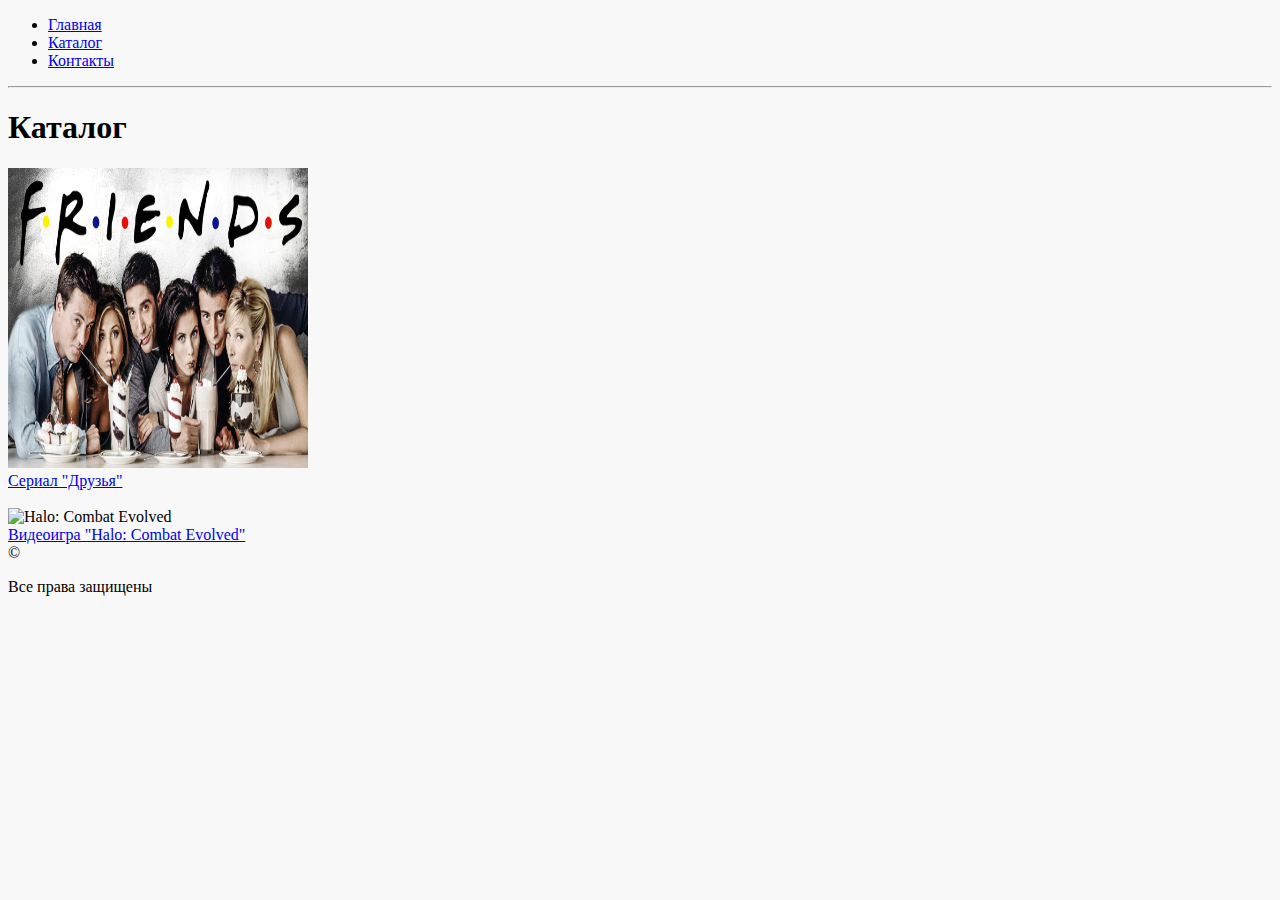
==== catalog.html @ 2cf90d84 "Загрузка на Github" ====
<!DOCTYPE html>
<html lang="ru">
<head>
	<meta charset="utf-8">
	<link rel="stylesheet" type="text/css" href="css/style.css">
	<title>Каталог</title>
</head>
<body>
	<ul>
		<li><a href="index.html">Главная</a></li>
		<li><a href="catalog.html">Каталог</a></li>
		<li><a href="contacts.html">Контакты</a></li>
	</ul>
	<hr />
	<h1>Каталог</h1>

	<img src="img/friends.jpg"
		alt="friends"
		title="Друзья"
		width="300" height="300"
	/>
	<br>
	<a href="friends.html">Сериал "Друзья"</a>
	<br><br>

	<img src="img/HaloCE.jpg"
		alt="Halo: Combat Evolved"
		title="Halo: Combat Evolved"
		width="300" height="300"
	/>
	<br>
	<a href="HaloCE.html">Видеоигра "Halo: Combat Evolved"</a>
	<br>
	<footer>
		&copy;
		<p>Все права защищены</p>
	</footer>
</body>

</html>
---- css/style.css ----
body{
  background-color: #f8f8f8;
}
.menu li{
  font-style: italic;
  font-size: 20px;
  list-style-type: none;
}
.menu li a{
  color: #8B00FF;
}
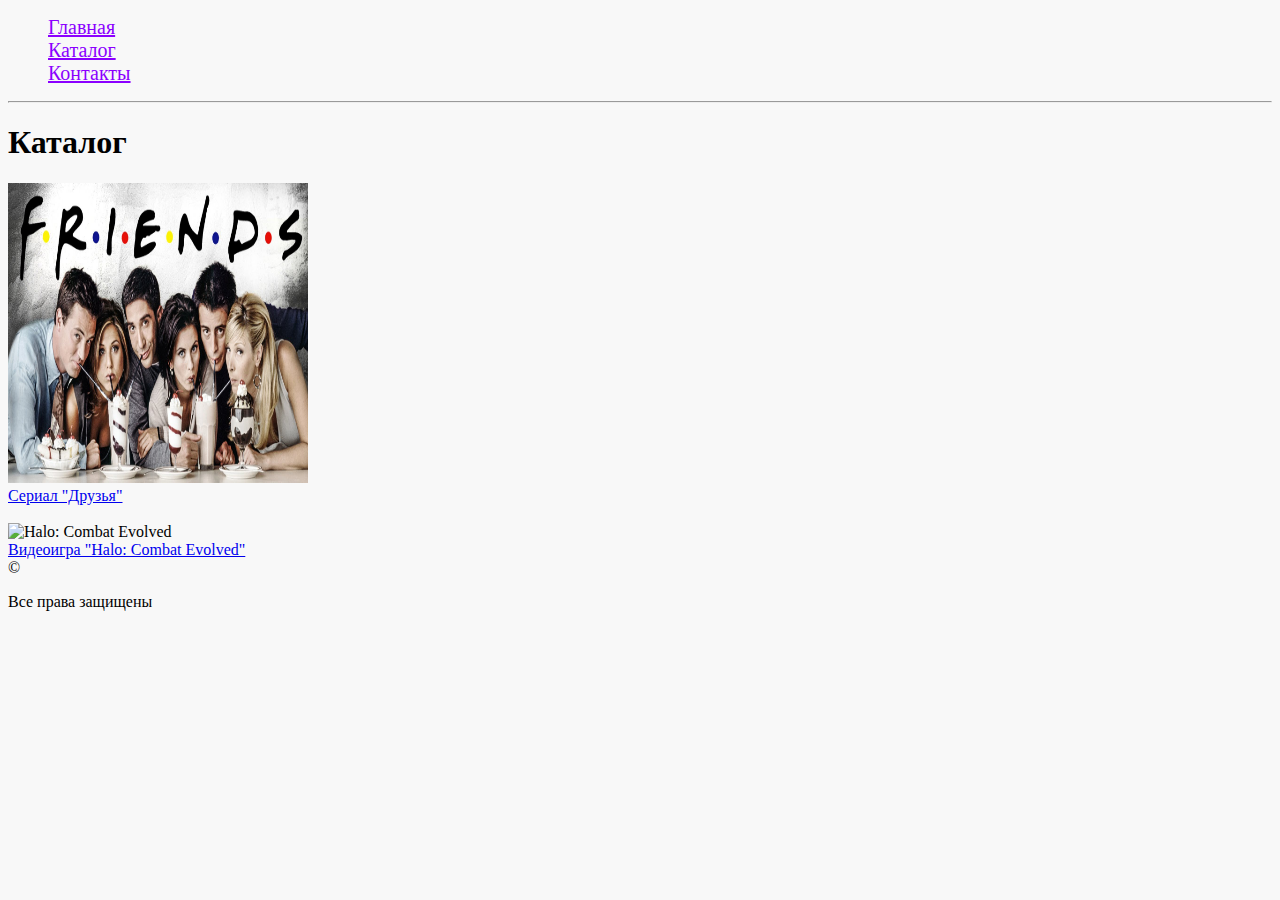
==== commit b1dca0e2: "Merge pull request #2 from shiftyhead/lesson3_css" ====
--- a/catalog.html
+++ b/catalog.html
@@ -6,7 +6,7 @@
 	<title>Каталог</title>
 </head>
 <body>
-	<ul>
+	<ul class="menu">
 		<li><a href="index.html">Главная</a></li>
 		<li><a href="catalog.html">Каталог</a></li>
 		<li><a href="contacts.html">Контакты</a></li>
--- a/css/style.css
+++ b/css/style.css
@@ -1,11 +1,53 @@
 body{
   background-color: #f8f8f8;
 }
+
 .menu li{
-  font-style: italic;
+  font-style: normal;
   font-size: 20px;
   list-style-type: none;
 }
+
 .menu li a{
   color: #8B00FF;
 }
+
+.content_pages h1, h2{
+  color: black;
+  font-size: 18px;
+  font-weight: 400;
+  background-color: #eaeaea;
+}
+
+.content_pages h1 + p{
+  color: #707070;
+  font-size: 14px;
+  font-style: italic;
+  line-height: 16px;
+}
+
+.content_pages h2 + p{
+  color: #484343;
+  font-size: 16px;
+  font-weight: 400;
+  line-height: 24px;
+  text-align: left;
+}
+
+.content_pages ul{
+  color: black;
+  font-size: 16px;
+  list-style-image: url(../img/marker.png);
+}
+
+.user_data input[type="text"]{
+  width: 400px;
+  height: 20px;
+  color: #606060;
+  font-size: 20px;
+  font-style: italic;
+}
+
+a img{
+  border:2px solid black
+}
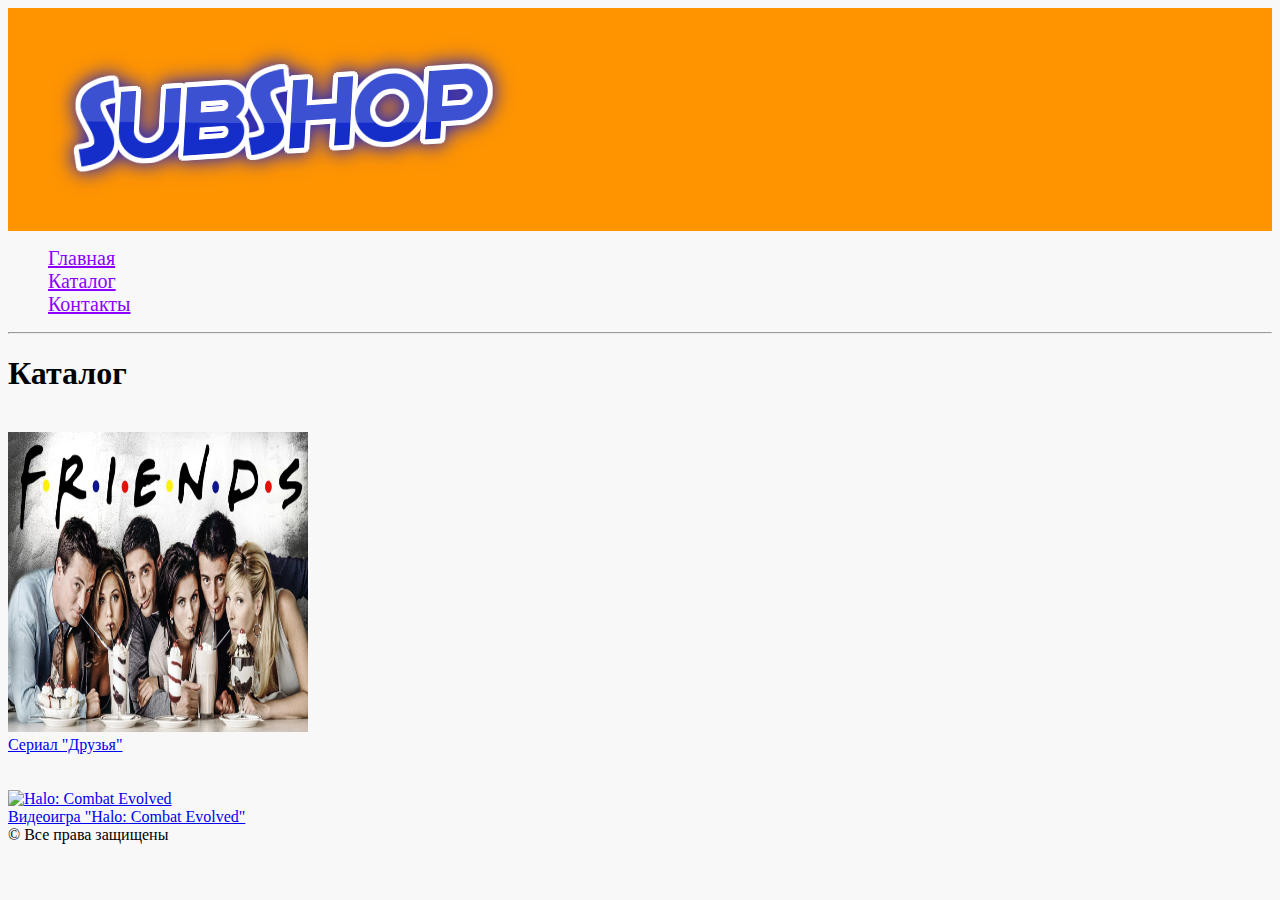
==== commit 5cead511: "Merge pull request #4 from shiftyhead/lesson4" ====
--- a/catalog.html
+++ b/catalog.html
@@ -6,35 +6,46 @@
 	<title>Каталог</title>
 </head>
 <body>
-	<ul class="menu">
-		<li><a href="index.html">Главная</a></li>
-		<li><a href="catalog.html">Каталог</a></li>
-		<li><a href="contacts.html">Контакты</a></li>
-	</ul>
+	<div class="header">
+		<div class="header_logo">
+			<img src="img/logo.png" alt="logo">
+		</div>
+		<ul class="menu">
+			<li><a href="index.html">Главная</a></li>
+			<li><a href="catalog.html">Каталог</a></li>
+			<li><a href="contacts.html">Контакты</a></li>
+		</ul>
+	</div>
 	<hr />
 	<h1>Каталог</h1>
 
-	<img src="img/friends.jpg"
-		alt="friends"
-		title="Друзья"
-		width="300" height="300"
-	/>
 	<br>
-	<a href="friends.html">Сериал "Друзья"</a>
+	<a href="friends.html">
+		<img src="img/friends.jpg"
+			alt="friends"
+			title="Друзья"
+			width="300" height="300"
+		/>
+		<br>
+		Сериал "Друзья"
+	</a>
 	<br><br>
 
-	<img src="img/HaloCE.jpg"
-		alt="Halo: Combat Evolved"
-		title="Halo: Combat Evolved"
-		width="300" height="300"
-	/>
+
 	<br>
-	<a href="HaloCE.html">Видеоигра "Halo: Combat Evolved"</a>
+	<a href="HaloCE.html">
+		<img src="img/HaloCE.jpg"
+			alt="Halo: Combat Evolved"
+			title="Halo: Combat Evolved"
+			width="300" height="300"
+		/>
+		<br>
+		Видеоигра "Halo: Combat Evolved"
+	</a>
 	<br>
-	<footer>
-		&copy;
-		<p>Все права защищены</p>
-	</footer>
+	<div class="footer">
+		&copy; Все права защищены
+	</div>
 </body>
 
 </html>
--- a/css/style.css
+++ b/css/style.css
@@ -10,6 +10,18 @@
 
 .menu li a{
   color: #8B00FF;
+}
+
+.menu li a:hover{
+  color: #1896FF;
+}
+
+.menu li a:active{
+  color: red;
+}
+
+.content_pages a img{
+  border:2px solid black
 }
 
 .content_pages h1, h2{
@@ -40,14 +52,26 @@
   list-style-image: url(../img/marker.png);
 }
 
+.header_logo{
+  background-color: #ff9400;
+  margin-top: 0;
+  padding: 20px 20px 20px 40px;
+}
+
 .user_data input[type="text"]{
   width: 400px;
   height: 20px;
   color: #606060;
   font-size: 20px;
   font-style: italic;
+  text-transform: capitalize;
 }
 
-a img{
-  border:2px solid black
+.user_data input[type="text"]:nth-child(2):focus{
+  color: white;
+  background-color: blue;
 }
+
+table, th, td{
+  border: 1px solid black;
+}
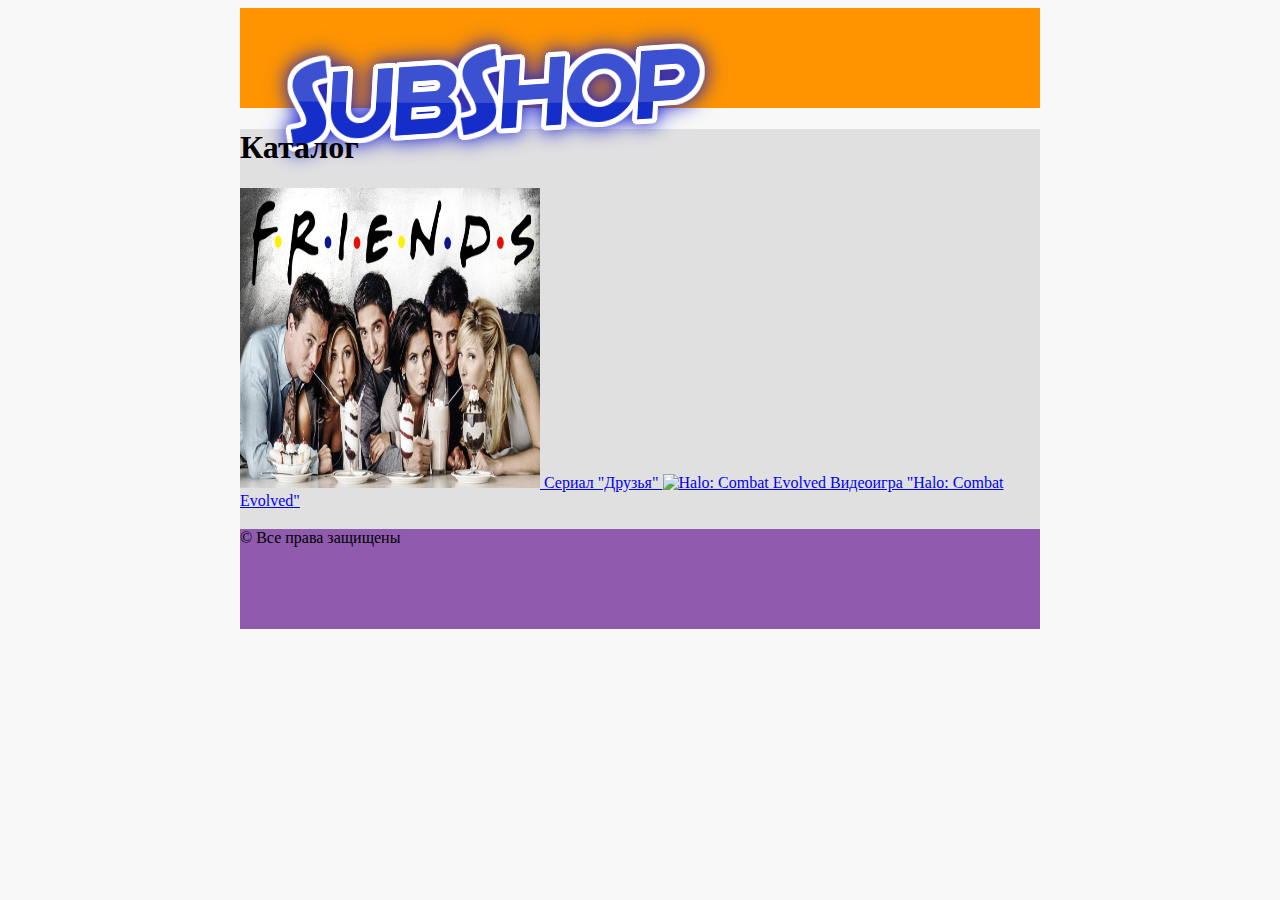
==== commit 9ab4392e: "все страницы приведены к виду container   header   content   footer" ====
--- a/catalog.html
+++ b/catalog.html
@@ -6,46 +6,46 @@
 	<title>Каталог</title>
 </head>
 <body>
-	<div class="header">
-		<div class="header_logo">
-			<img src="img/logo.png" alt="logo">
+
+	<div class="container">
+
+		<div class="header">
+			<div class="header_logo">
+				<img src="img/logo.png" alt="logo">
+			</div>
+			<ul class="menu">
+				<li><a href="index.html">Главная</a></li>
+				<li><a href="catalog.html">Каталог</a></li>
+				<li><a href="contacts.html">Контакты</a></li>
+			</ul>
 		</div>
-		<ul class="menu">
-			<li><a href="index.html">Главная</a></li>
-			<li><a href="catalog.html">Каталог</a></li>
-			<li><a href="contacts.html">Контакты</a></li>
-		</ul>
+
+		<div class="content">
+			<h1>Каталог</h1>
+			<a href="friends.html">
+				<img src="img/friends.jpg"
+					alt="friends"
+					title="Друзья"
+					width="300" height="300"
+				/>
+				Сериал "Друзья"
+			</a>
+			<a href="HaloCE.html">
+				<img src="img/HaloCE.jpg"
+					alt="Halo: Combat Evolved"
+					title="Halo: Combat Evolved"
+					width="300" height="300"
+				/>
+				Видеоигра "Halo: Combat Evolved"
+			</a>
+		</div>
+
+		<div class="footer">
+			&copy; Все права защищены
+		</div>
+
 	</div>
-	<hr />
-	<h1>Каталог</h1>
 
-	<br>
-	<a href="friends.html">
-		<img src="img/friends.jpg"
-			alt="friends"
-			title="Друзья"
-			width="300" height="300"
-		/>
-		<br>
-		Сериал "Друзья"
-	</a>
-	<br><br>
-
-
-	<br>
-	<a href="HaloCE.html">
-		<img src="img/HaloCE.jpg"
-			alt="Halo: Combat Evolved"
-			title="Halo: Combat Evolved"
-			width="300" height="300"
-		/>
-		<br>
-		Видеоигра "Halo: Combat Evolved"
-	</a>
-	<br>
-	<div class="footer">
-		&copy; Все права защищены
-	</div>
 </body>
 
 </html>
--- a/css/style.css
+++ b/css/style.css
@@ -1,3 +1,28 @@
+.container{
+  width: 800px;
+  margin: 0 auto;
+}
+
+.header{
+  background-color: #ff9400;
+  height: 100px;
+}
+
+.content{
+  background-color: #E1E0E1;
+  height: 400px;
+}
+
+.footer{
+  background-color: #905BAE;
+  height: 100px;
+}
+
+.header img{
+  height: inherit;
+  margin-left: 20px;
+}
+
 body{
   background-color: #f8f8f8;
 }
@@ -52,11 +77,7 @@
   list-style-image: url(../img/marker.png);
 }
 
-.header_logo{
-  background-color: #ff9400;
-  margin-top: 0;
-  padding: 20px 20px 20px 40px;
-}
+
 
 .user_data input[type="text"]{
   width: 400px;
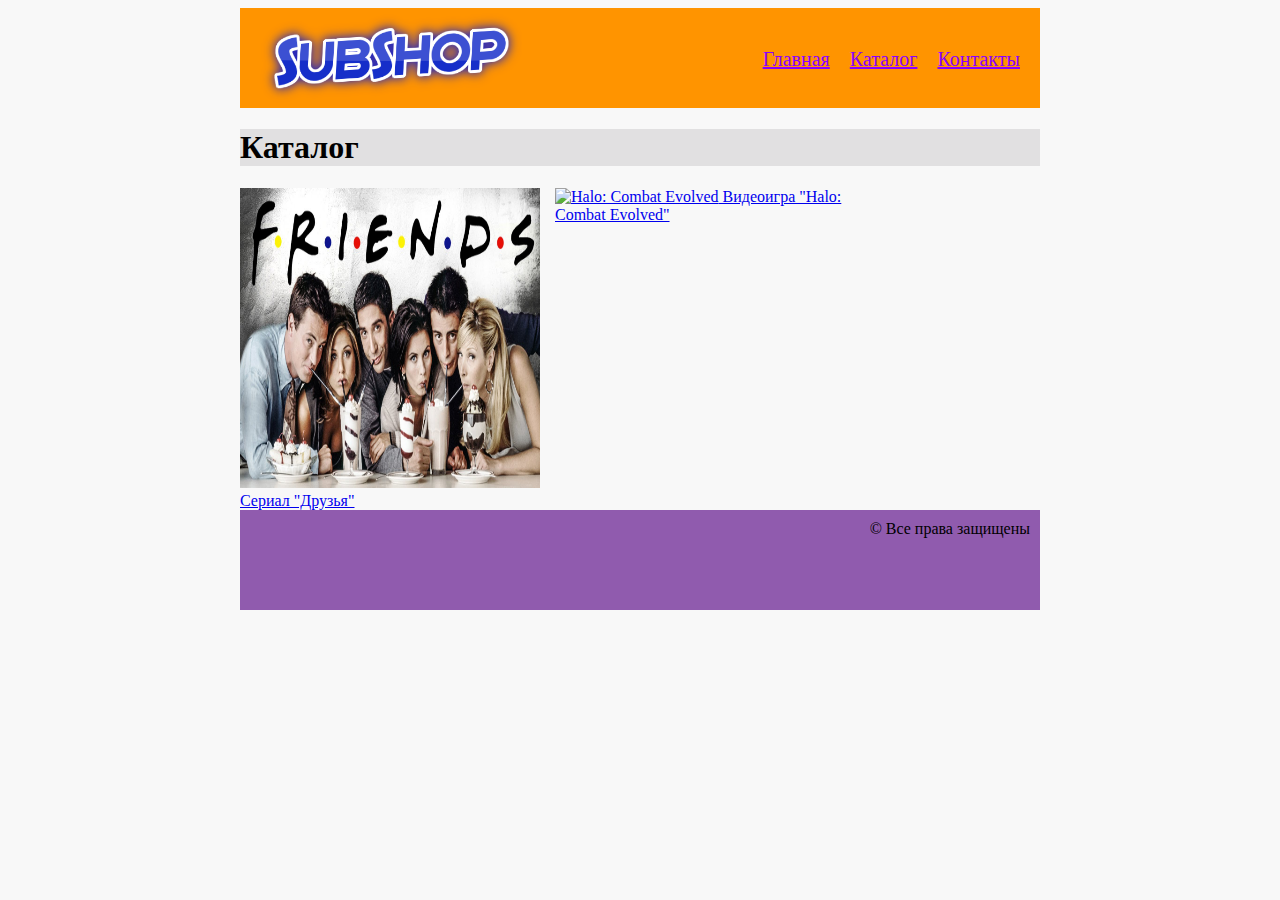
==== commit 600fb18b: "Merge pull request #5 from shiftyhead/lesson5" ====
--- a/catalog.html
+++ b/catalog.html
@@ -10,38 +10,38 @@
 	<div class="container">
 
 		<div class="header">
-			<div class="header_logo">
-				<img src="img/logo.png" alt="logo">
-			</div>
-			<ul class="menu">
-				<li><a href="index.html">Главная</a></li>
-				<li><a href="catalog.html">Каталог</a></li>
-				<li><a href="contacts.html">Контакты</a></li>
-			</ul>
+			<img src="img/logo.png" alt="logo">
+			<span class="menu"><a href="contacts.html">Контакты</a></span>
+			<span class="menu"><a href="catalog.html">Каталог</a></span>
+			<span class="menu"><a href="index.html">Главная</a></span>
 		</div>
 
 		<div class="content">
 			<h1>Каталог</h1>
-			<a href="friends.html">
-				<img src="img/friends.jpg"
-					alt="friends"
-					title="Друзья"
-					width="300" height="300"
-				/>
-				Сериал "Друзья"
-			</a>
-			<a href="HaloCE.html">
-				<img src="img/HaloCE.jpg"
-					alt="Halo: Combat Evolved"
-					title="Halo: Combat Evolved"
-					width="300" height="300"
-				/>
-				Видеоигра "Halo: Combat Evolved"
-			</a>
+			<div class="catalog_items">
+				<a href="friends.html">
+					<img src="img/friends.jpg"
+						alt="friends"
+						title="Друзья"
+						width="300" height="300"
+					/>
+					Сериал "Друзья"
+				</a>
+			</div>
+			<div class="catalog_items">
+				<a href="HaloCE.html">
+					<img src="img/HaloCE.jpg"
+						alt="Halo: Combat Evolved"
+						title="Halo: Combat Evolved"
+						width="300" height="300"
+					/>
+					Видеоигра "Halo: Combat Evolved"
+				</a>
+			</div>			
 		</div>
 
 		<div class="footer">
-			&copy; Все права защищены
+			<span>&copy; Все права защищены</span>
 		</div>
 
 	</div>
--- a/css/style.css
+++ b/css/style.css
@@ -10,12 +10,19 @@
 
 .content{
   background-color: #E1E0E1;
-  height: 400px;
+  /* height: 400px; */
 }
 
 .footer{
   background-color: #905BAE;
   height: 100px;
+  clear: both;
+}
+
+.footer span{
+  float: right;
+  margin-top: 10px;
+  margin-right: 10px;
 }
 
 .header img{
@@ -23,30 +30,58 @@
   margin-left: 20px;
 }
 
+.header span{
+  float: right;
+  margin-top: 40px;
+  margin-right: 20px;
+}
+
 body{
   background-color: #f8f8f8;
 }
 
-.menu li{
+.menu {
   font-style: normal;
   font-size: 20px;
   list-style-type: none;
 }
 
-.menu li a{
+.menu a{
   color: #8B00FF;
 }
 
-.menu li a:hover{
+.menu a:hover{
   color: #1896FF;
+  text-decoration: none;
 }
 
-.menu li a:active{
+.menu a:active{
   color: red;
 }
 
+.catalog_items{
+  float: left;
+  width: 300px;
+  margin-right: 15px;
+}
+
 .content_pages a img{
-  border:2px solid black
+  border:2px solid black;
+  float:left;
+  margin-right: 15px;
+  margin-bottom: 15px;
+}
+
+.content_pages input[type="button"]:active{
+  background-color: gray;
+}
+
+.content_pages input[type="button"]:hover{
+  color: red;
+}
+
+.content_pages h2{
+  clear: both;
 }
 
 .content_pages h1, h2{
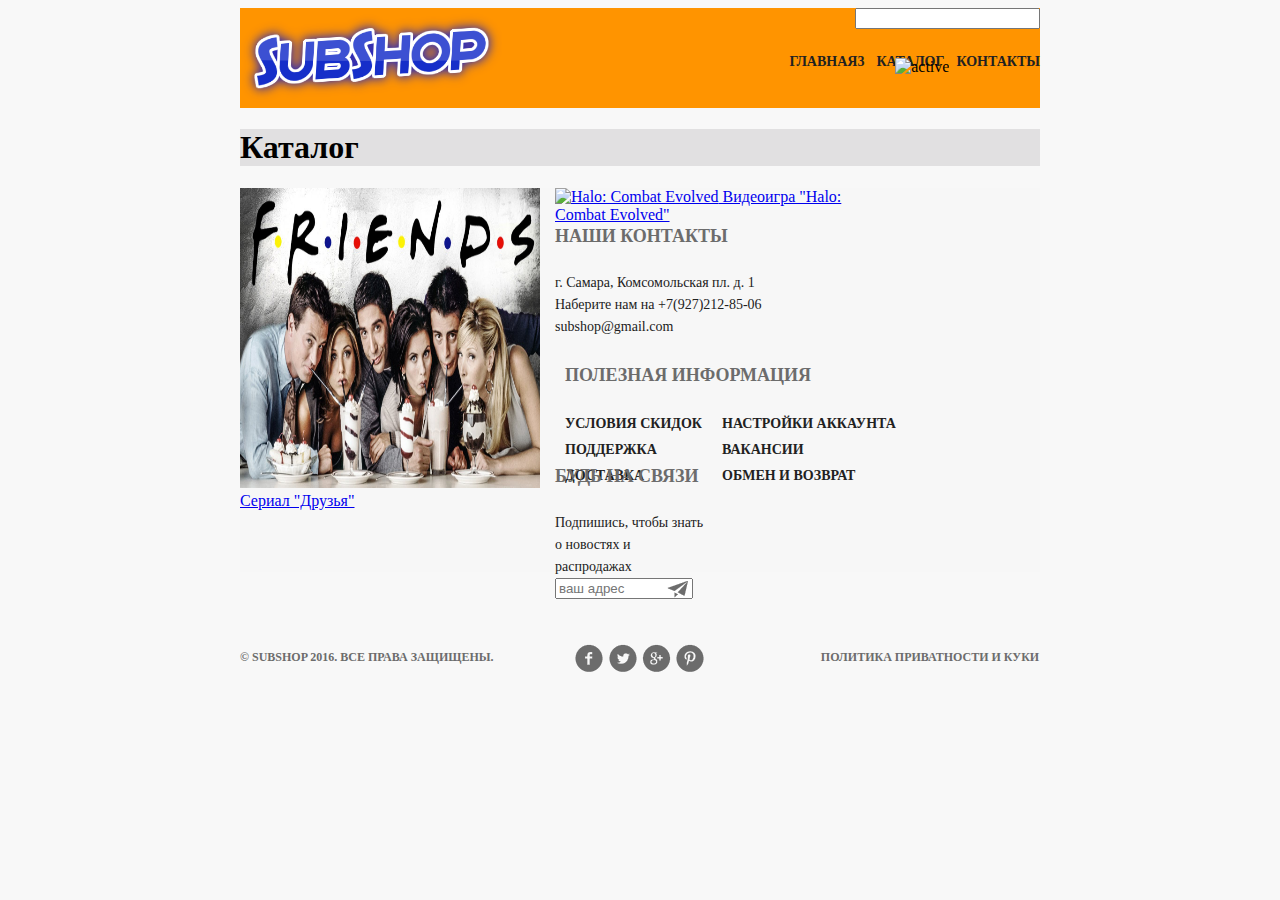
==== commit 33740485: "в шапку добавлены недостающие стили" ====
--- a/catalog.html
+++ b/catalog.html
@@ -10,10 +10,27 @@
 	<div class="container">
 
 		<div class="header">
-			<img src="img/logo.png" alt="logo">
-			<span class="menu"><a href="contacts.html">Контакты</a></span>
-			<span class="menu"><a href="catalog.html">Каталог</a></span>
-			<span class="menu"><a href="index.html">Главная</a></span>
+			<div class="search">
+        <form class="" action="index.html" method="post">
+          <input type="text" name="" value="">
+          <img src="img/search.png" alt="">
+        </form>
+      </div>
+      <div class="menu">
+        <a href="contacts.html">Контакты</a>
+      </div>
+      <div class="menu">
+        <a href="catalog.html">Каталог</a>
+				<div class="active">
+          <img src="img/active.png" alt="active">
+        </div>
+      </div>
+			<div class="menu">
+        <a href="index.html">Главная3</a>
+      </div>
+      <div class="logo">
+        <img src="img/logo.png" alt="logo">
+      </div>
 		</div>
 
 		<div class="content">
@@ -37,11 +54,78 @@
 					/>
 					Видеоигра "Halo: Combat Evolved"
 				</a>
-			</div>			
+			</div>
 		</div>
 
 		<div class="footer">
-			<span>&copy; Все права защищены</span>
+			<div class="footer_1">
+				<div class="footer_h">
+					Наши Контакты
+				</div>
+				<div class="footer_t">
+					<div class="">
+						г. Самара, Комсомольская пл. д. 1
+					</div>
+					<div class="">
+						Наберите нам на +7(927)212-85-06
+					</div>
+					<div class="">
+						subshop@gmail.com
+					</div>
+				</div>
+			</div>
+			<div class="footer_2">
+				<div class="footer_h">
+					Полезная информация
+				</div>
+				<div class="footer_2_t_1">
+					<div class="">
+						Условия скидок
+					</div>
+					<div class="">
+						Поддержка
+					</div>
+					<div class="">
+						Доставка
+					</div>
+				</div>
+				<div class="footer_2_t_1">
+					<div class="">
+						Настройки аккаунта
+					</div>
+					<div class="">
+						Вакансии
+					</div>
+					<div class="">
+						Обмен и возврат
+					</div>
+				</div>
+			</div>
+			<div class="footer_4">
+				<div class="footer_h">
+					будь на связи
+				</div>
+				<div class="footer_t">
+					Подпишись, чтобы знать о новостях и распродажах
+				</div>
+				<form class="footer_f" action="index.html" method="post">
+					<input type="text" name="" value="" placeholder="ваш адрес">
+					<img src="img/send.png" alt="send">
+				</form>
+			</div>
+			<div class="footer_copy">
+				<div class="footer_copy_l">
+					&copy; SUBSHOP 2016. ВСЕ ПРАВА ЗАЩИЩЕНЫ.
+				</div>
+				<div class="footer_copy_i">
+					<img src="img/social-links.png" alt="соцсети">
+				</div>
+				<div class="footer_copy_r">
+					ПОЛИТИКА ПРИВАТНОСТИ И КУКИ
+				</div>
+
+			</div>
+
 		</div>
 
 	</div>
--- a/css/style.css
+++ b/css/style.css
@@ -1,3 +1,5 @@
+
+
 .container{
   width: 800px;
   margin: 0 auto;
@@ -8,55 +10,168 @@
   height: 100px;
 }
 
+.menu a{
+  font-family: Montserrat;
+  color: #212121;
+  font-size: 14px;/* Approximation due to font substitution */
+  font-weight: 700;
+  line-height: 48px;/* Approximation due to font substitution */
+  text-align: right;
+  text-transform: uppercase;
+  text-decoration: none;
+  float: right;
+  margin-top: 30px;
+  margin-left: 12px;
+}
+
+.logo{
+  height: inherit;
+}
+
+.logo img{
+  height: inherit;
+}
+
+.active{
+  margin-top: 50px;
+  margin-right: -85px;
+  float: right;
+}
+
+.search{
+  float: right;
+  margin-left: -300px;
+}
+
+.search img{
+  width: 15px;
+  margin-left: -23px;
+  margin-bottom: -3px;
+}
+
+.menu a:hover{
+  color: #1896FF;
+  text-decoration: none;
+}
+
+.menu a:active{
+  color: red;
+}
+
 .content{
   background-color: #E1E0E1;
   /* height: 400px; */
 }
 
 .footer{
-  background-color: #905BAE;
-  height: 100px;
+  background-color: #f7f7f7;
+  height: 384px;
+}
+
+.footer_h{
+  font-family: Montserrat;
+  color: #6c6c6c;
+  font-size: 18px;/* Приближение из-за подстановки шрифтов */
+  font-weight: 700;
+  line-height: 24px;/* Приближение из-за подстановки шрифтов */
+  text-align: left;
+  text-transform: uppercase;
+  margin-bottom: 24px;
+}
+
+.footer_t{
+  font-family: Montserrat;
+  color: #212121;
+  font-size: 14px;/* Приближение из-за подстановки шрифтов */
+  font-weight: 300;
+  line-height: 22px;/* Приближение из-за подстановки шрифтов */
+  text-align: left;
+}
+
+.footer_1{
+  width: 221px;
+  height: 139px;
+  float: left;
+}
+
+
+.footer_2{
+  margin-left: 10px;
+  width: 400px;
+  height: 101px;
+  float: left;
+}
+
+.footer_2_t_1{
+  font-family: Montserrat;
+  color: #212121;
+  font-size: 14px;/* Приближение из-за подстановки шрифтов */
+  font-weight: 700;
+  line-height: 26px;/* Приближение из-за подстановки шрифтов */
+  text-align: left;
+  text-transform: uppercase;
+  float: left;
+  margin-right: 20px;
+}
+
+.footer_2_t_2{
+  font-family: Montserrat;
+  color: #212121;
+  font-size: 14px;/* Приближение из-за подстановки шрифтов */
+  font-weight: 700;
+  line-height: 26px;/* Приближение из-за подстановки шрифтов */
+  text-align: left;
+  text-transform: uppercase;
   clear: both;
 }
 
-.footer span{
-  float: right;
-  margin-top: 10px;
-  margin-right: 10px;
-}
-
-.header img{
-  height: inherit;
-  margin-left: 20px;
-}
-
-.header span{
-  float: right;
-  margin-top: 40px;
-  margin-right: 20px;
+.footer_4{
+  width: 150px;
+  height: 180px;
+  margin-left: 0px;
+  float: left;
+}
+
+.footer_f input{
+  width: 130px;
+}
+
+.footer_f img{
+  margin-left: -30px;
+  margin-bottom: -5px;
+}
+
+.footer_copy{
+  clear: both;
+  font-family: Montserrat;
+  color: #6c6c6c;
+  font-size: 12px;/* Приближение из-за подстановки шрифтов */
+  font-weight: 700;
+  line-height: 26px;/* Приближение из-за подстановки шрифтов */
+  width: inherit;
+}
+
+.footer_copy_i{
+  text-align: center;
+  float: left;
+  width: 33.3%;
+}
+
+.footer_copy_l{
+  width: 33.3%;
+  text-align: left;
+  float: left;
+
+}
+
+.footer_copy_r{
+  width: 33.3%;
+  text-align: right;
+  float: left;
 }
 
 body{
   background-color: #f8f8f8;
-}
-
-.menu {
-  font-style: normal;
-  font-size: 20px;
-  list-style-type: none;
-}
-
-.menu a{
-  color: #8B00FF;
-}
-
-.menu a:hover{
-  color: #1896FF;
-  text-decoration: none;
-}
-
-.menu a:active{
-  color: red;
 }
 
 .catalog_items{
